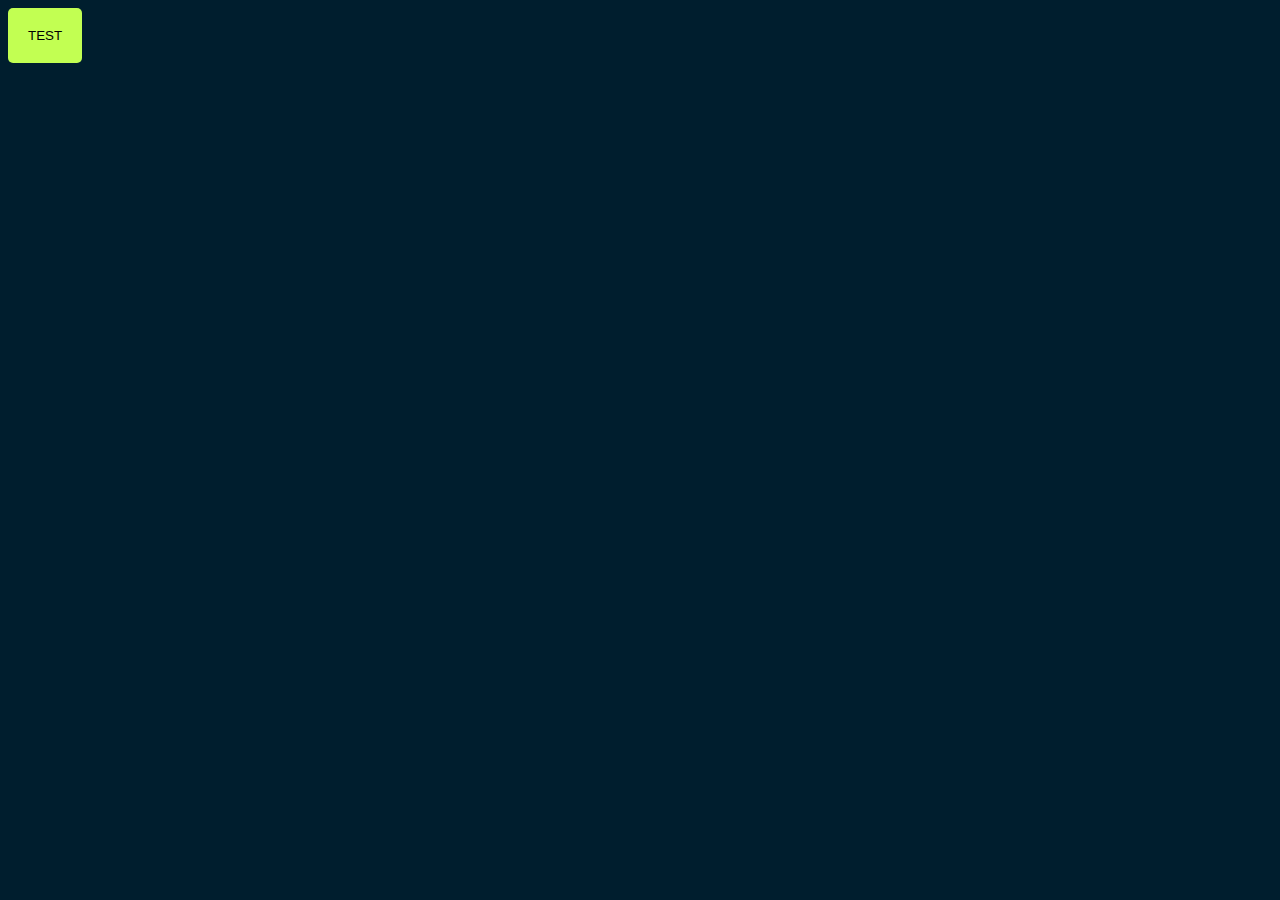
==== src/main/resources/static/ui/index.html @ c6a0d10c "frontend" ====
<!DOCTYPE html>
<html lang="en">
<head>
    <meta charset="UTF-8">
    <title>TEST</title>
    <link rel="stylesheet" href="styles.css">
</head>
<body>
  <button id="testBtn">TEST</button>
</body>
<script type="text/javascript" src="logic.js"></script>
</html>
---- src/main/resources/static/ui/styles.css ----
body {
    background-color: #001E2E;
}

#testBtn {
    background-color: #C2FF52;
    padding: 20px;
    border: none;
    border-radius: 5px;
}

#testBtn:hover {
    background-color: #d0ff74;
}

#testBtn:active {
    background-color: #bdff33;
}
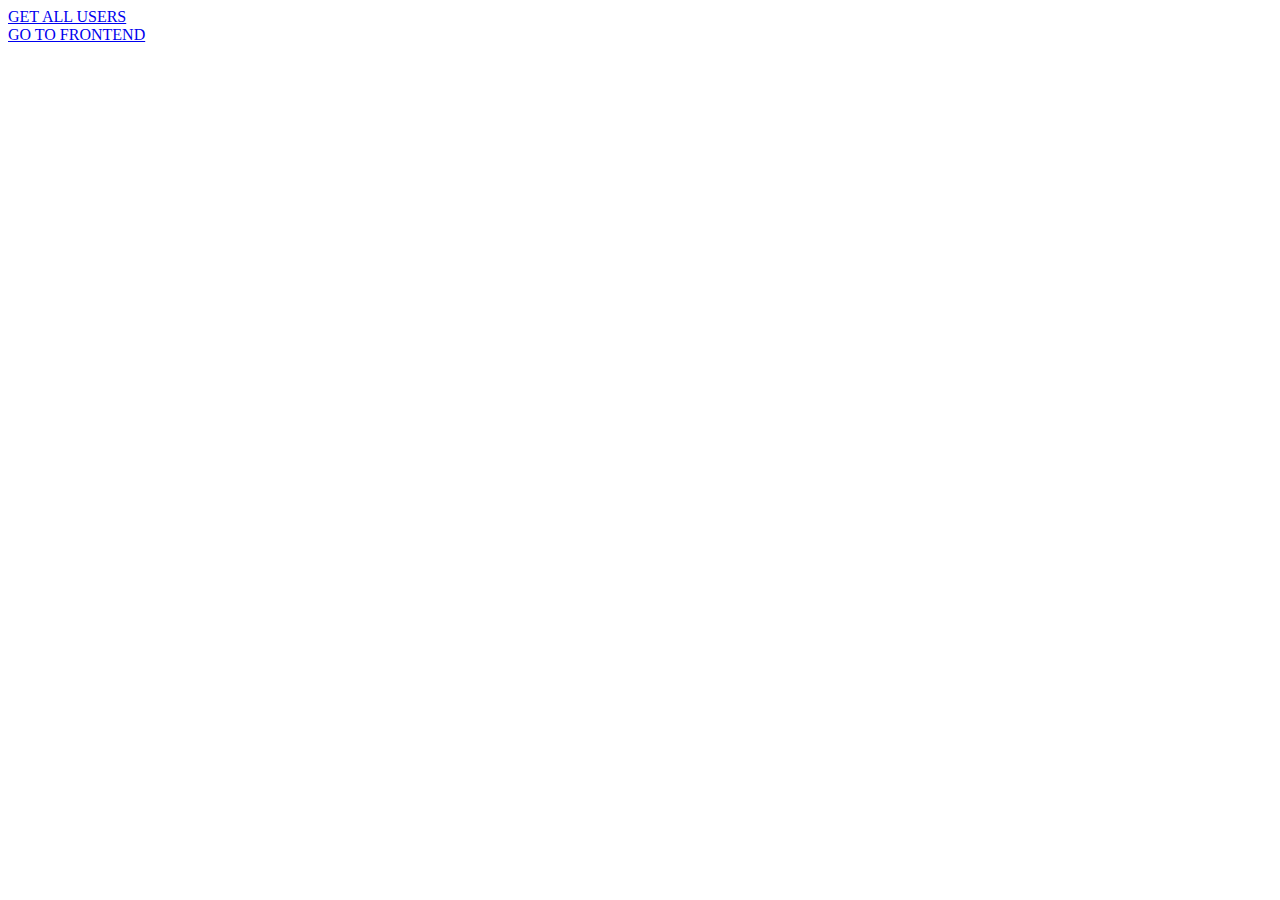
==== commit c63d2e92: "frontend changes" ====
--- a/src/main/resources/static/ui/index.html
+++ b/src/main/resources/static/ui/index.html
@@ -2,11 +2,12 @@
 <html lang="en">
 <head>
     <meta charset="UTF-8">
-    <title>TEST</title>
-    <link rel="stylesheet" href="styles.css">
+    <title>INDEX</title>
 </head>
 <body>
-  <button id="testBtn">TEST</button>
+    <a href="http://localhost:8080/users/all">GET ALL USERS</a>
+    <br>
+    <a href="http://localhost:8080/ui/test">GO TO FRONTEND</a>
 </body>
 <script type="text/javascript" src="logic.js"></script>
 </html>